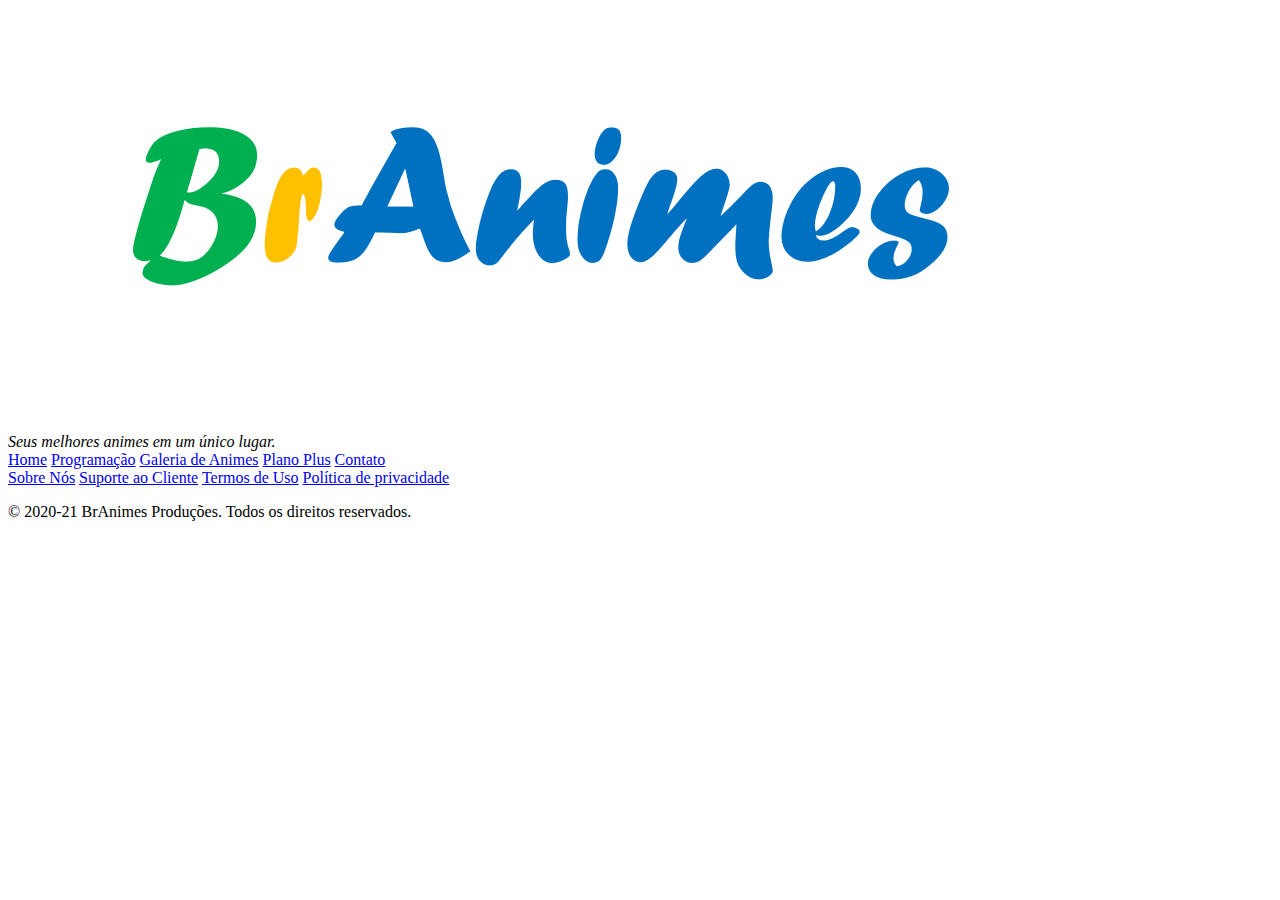
==== contato.html @ d989f242 "estrutura e umas partes da home" ====
<!DOCTYPE html>
<head>
    <meta charset="UTF-8">
    <meta name="viewport" content="width=device-width, initial-scale=1.0">
    <title>Document</title>
</head>
<body>
    
    <header>
        <div>
            <section>
                <img src="./imagens/logo.png" alt="">
            </section>
            <section>
                <i>Seus melhores animes em um único lugar.
                </i>
                <nav>
                    <a href="index.html">Home</a>
                    <a href="programçao.html">Programação</a>
                    <a href="galeria.html">Galeria de Animes</a>
                    <a href="planos.html">Plano Plus</a>
                    <a href="contato.html">Contato</a>
                </nav>
            </section>
        </div>
    </header>
    <main>

    </main>
    <footer>
        <div>
            <nav>
                <a href="sobre.html">Sobre Nós</a>
                <a href="suporte.html">Suporte ao Cliente</a>
                <a href="termos.html">Termos de Uso</a>
                <a href="politicas.html">Política de privacidade</a>

            </nav>
            <p>
                &copy; 2020-21 BrAnimes Produções. Todos os direitos reservados.
            </p>
        </div>
    </footer>

</body>
</html>
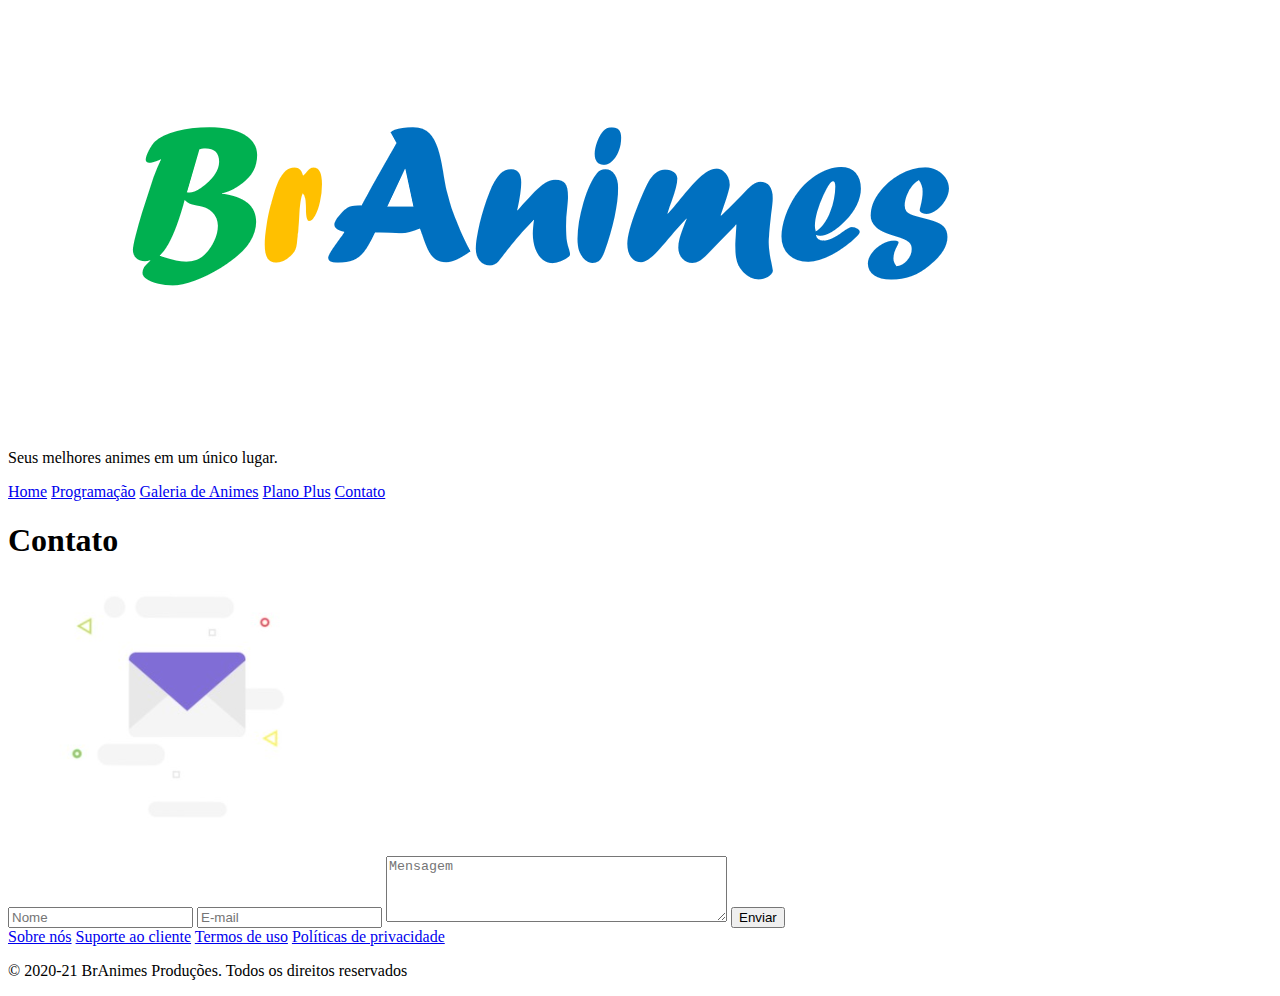
==== commit 55e11f2f: "dawdsa" ====
--- a/contato.html
+++ b/contato.html
@@ -1,46 +1,57 @@
 <!DOCTYPE html>
+<html>
 <head>
-    <meta charset="UTF-8">
+    <meta charset="UTF-8">    
     <meta name="viewport" content="width=device-width, initial-scale=1.0">
-    <title>Document</title>
+    <title>*** BrAnimes ***</title>
+    <link rel="shortcut icon" href="imagens/icone.png" type="image/x-icon">
+    <link rel="stylesheet" href="css/estilo.css">
 </head>
 <body>
     
     <header>
-        <div>
-            <section>
-                <img src="./imagens/logo.png" alt="">
+        <div class="container">
+            <section id="logo">
+                <img src="imagens/logo.png">
             </section>
-            <section>
-                <i>Seus melhores animes em um único lugar.
-                </i>
-                <nav>
+            <section id="direita">
+                <p>Seus melhores animes em um único lugar.</p>
+                <nav> 
                     <a href="index.html">Home</a>
-                    <a href="programçao.html">Programação</a>
+                    <a href="programacao.html">Programação</a>
                     <a href="galeria.html">Galeria de Animes</a>
                     <a href="planos.html">Plano Plus</a>
                     <a href="contato.html">Contato</a>
                 </nav>
             </section>
         </div>
-    </header>
-    <main>
-
-    </main>
-    <footer>
-        <div>
+     </header>
+     <main>
+        <h1>Contato</h1>
+        <section id="contato">
+            <figure>
+                <img src="imagens/email.png">
+            </figure>
+            <form>
+                <input type="text" name="txtnome" placeholder="Nome">
+                <input type="email" name="txtemail" placeholder="E-mail">
+                <textarea rows="4" cols="40" name="msg" placeholder="Mensagem"></textarea>
+                <button type="submit">Enviar</button>
+            </form>
+        </section>
+     </main>
+     <footer>
+        <div class="container">
             <nav>
-                <a href="sobre.html">Sobre Nós</a>
-                <a href="suporte.html">Suporte ao Cliente</a>
-                <a href="termos.html">Termos de Uso</a>
-                <a href="politicas.html">Política de privacidade</a>
-
+                <a href="sobre.html">Sobre nós</a>
+                <a href="suporte.html">Suporte ao cliente</a>
+                <a href="termos.html">Termos de uso</a>
+                <a href="politicas.html">Políticas de privacidade</a>
             </nav>
             <p>
-                &copy; 2020-21 BrAnimes Produções. Todos os direitos reservados.
+                &copy; 2020-21 BrAnimes Produções. Todos os direitos reservados
             </p>
         </div>
-    </footer>
-
+     </footer>
 </body>
 </html>